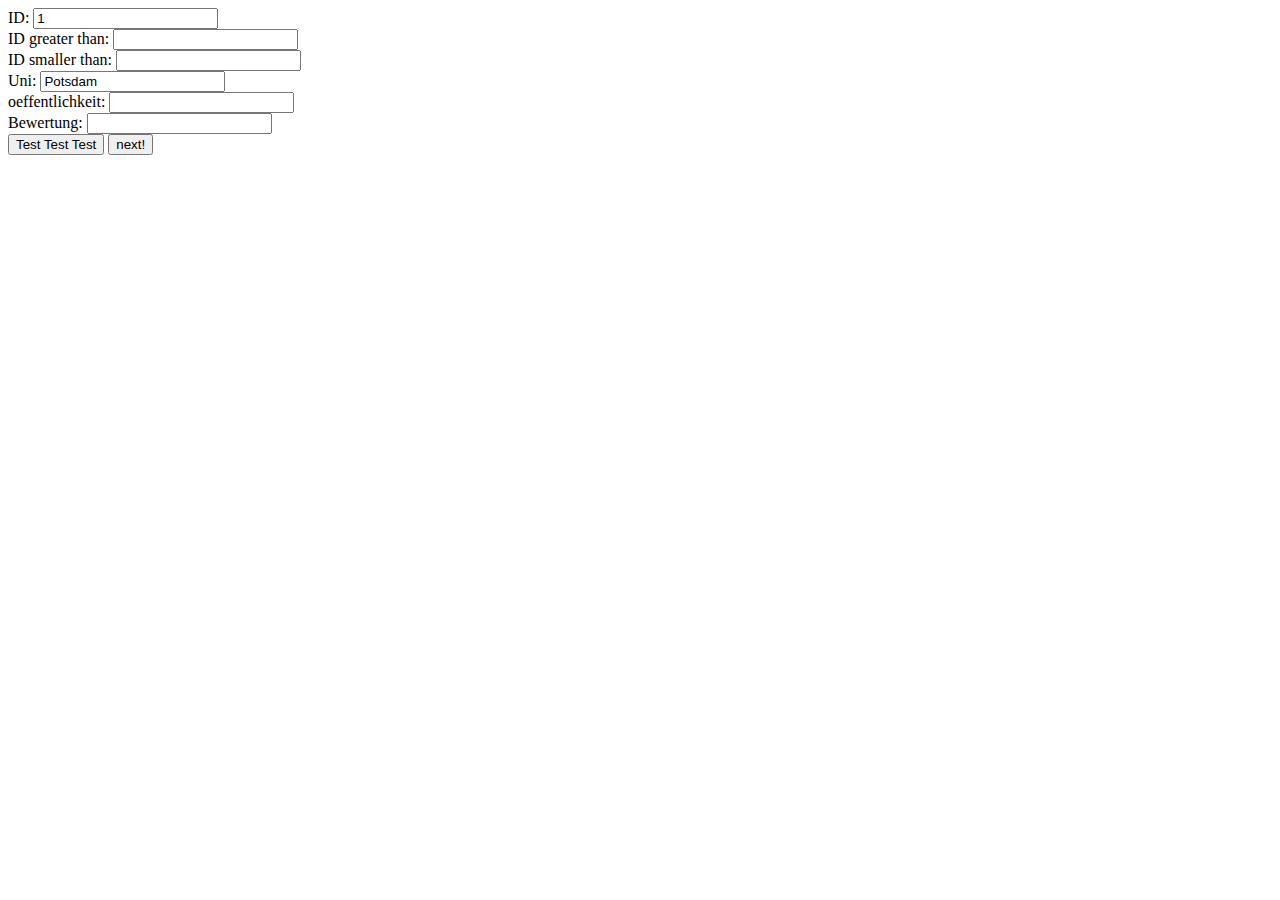
==== display.html @ 9f505f9f "posting data via fromform" ====
<!DOCTYPE html>
<html lang="en">
<head>
    <meta charset="UTF-8">
    <title>Display</title>
</head>
<body>
<script
        src="https://code.jquery.com/jquery-3.1.1.js"
        integrity="sha256-16cdPddA6VdVInumRGo6IbivbERE8p7CQR3HzTBuELA="
        crossorigin="anonymous"></script>
<?php include 'service.php'; ?>
<script src="bonsai.js"></script>
<script src="diagram.js"></script>
<script src="serviceout.js"></script>
<script src="Listingout.js"></script>
ID:
<input id="id" value="1" class="Filter"><br>
ID greater than:
<input id="idgreat" value="" class="Filter"><br>
ID smaller than:
<input id="idsmall" value="" class="Filter"><br>
Uni:
<input id="Uni" value="Potsdam" class="Filter"><br>
oeffentlichkeit:
<input id="oeffentlichkeit" value="" class="Filter"><br>
Bewertung:
<input id="Bewertung" value="" class="Filter"><br>
<button onClick="javascript:location.reload()" target="_self">Test Test Test</button>
<button onClick="document.getElementById('diagram').innerHTML = '';showall(Listing())">next!</button>
<div id="diagram"></div>
</body>
</html>
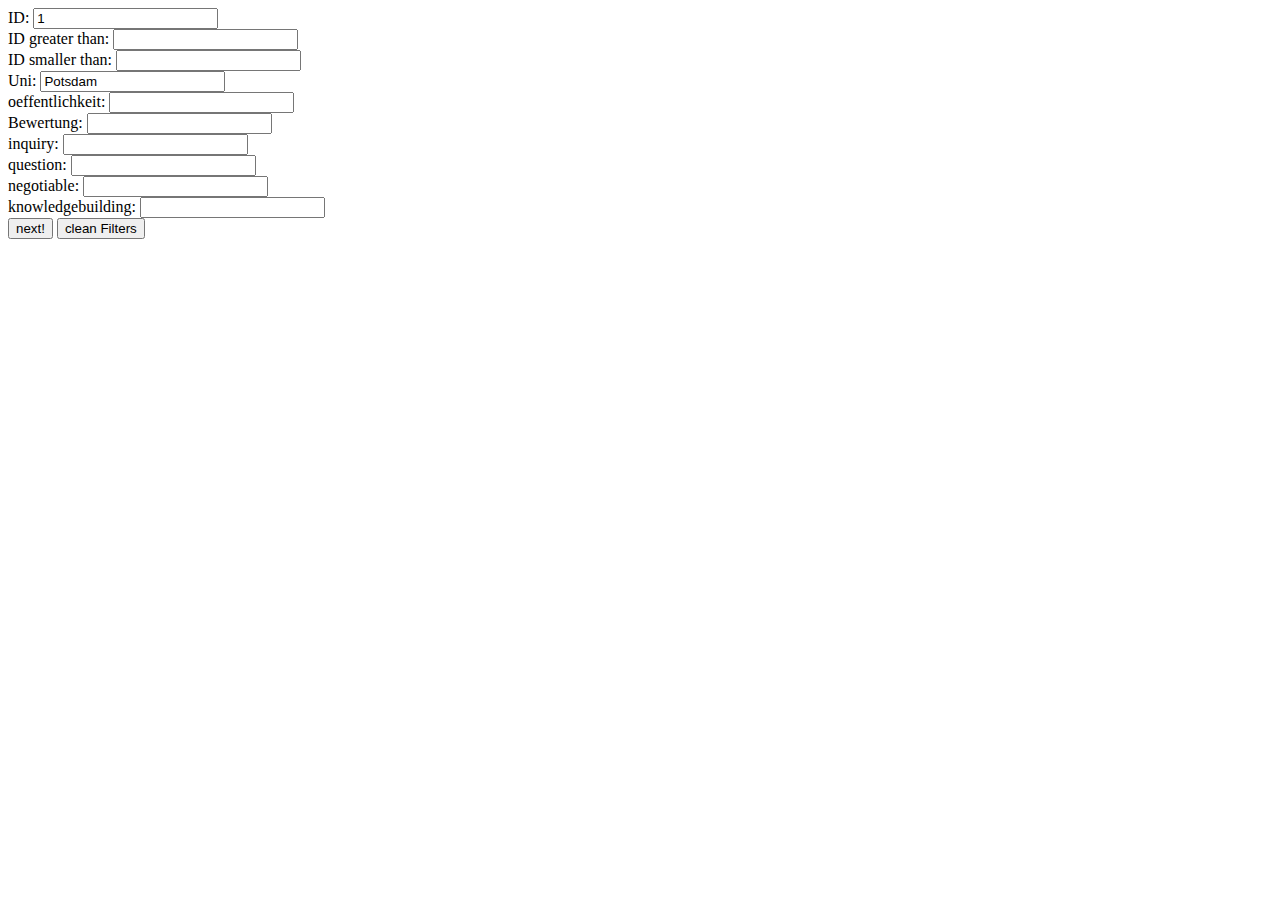
==== commit d4180926: "better style and clean Filter button" ====
--- a/display.html
+++ b/display.html
@@ -15,19 +15,28 @@
 <script src="serviceout.js"></script>
 <script src="Listingout.js"></script>
 ID:
-<input id="id" value="1" class="Filter"><br>
+<input name="id" value="1" class="idclass"><br>
 ID greater than:
-<input id="idgreat" value="" class="Filter"><br>
+<input name="idgreat" value="" class="idclass"><br>
 ID smaller than:
-<input id="idsmall" value="" class="Filter"><br>
+<input name="idsmall" value="" class="idclass"><br>
 Uni:
-<input id="Uni" value="Potsdam" class="Filter"><br>
+<input name="Uni" value="Potsdam" class="stringFilter"><br>
 oeffentlichkeit:
-<input id="oeffentlichkeit" value="" class="Filter"><br>
+<input name="oeffentlichkeit" value="" class="dimensionFilter"><br>
 Bewertung:
-<input id="Bewertung" value="" class="Filter"><br>
-<button onClick="javascript:location.reload()" target="_self">Test Test Test</button>
+<input name="Bewertung" value="" class="dimensionFilter"><br>
+inquiry:
+<input name="inquiry" value="" class="dimensionFilter"><br>
+question:
+<input name="question" value="" class="dimensionFilter"><br>
+negotiable:
+<input name="negotiable" value="" class="dimensionFilter"><br>
+knowledgebuilding:
+<input name="knowledgebuilding" value="" class="dimensionFilter"><br>
+<!-- <button onClick="javascript:location.reload()" target="_self">Test Test Test</button> -->
 <button onClick="document.getElementById('diagram').innerHTML = '';showall(Listing())">next!</button>
+<button onClick="cleanFilter(); return false">clean Filters</button>
 <div id="diagram"></div>
 </body>
 </html>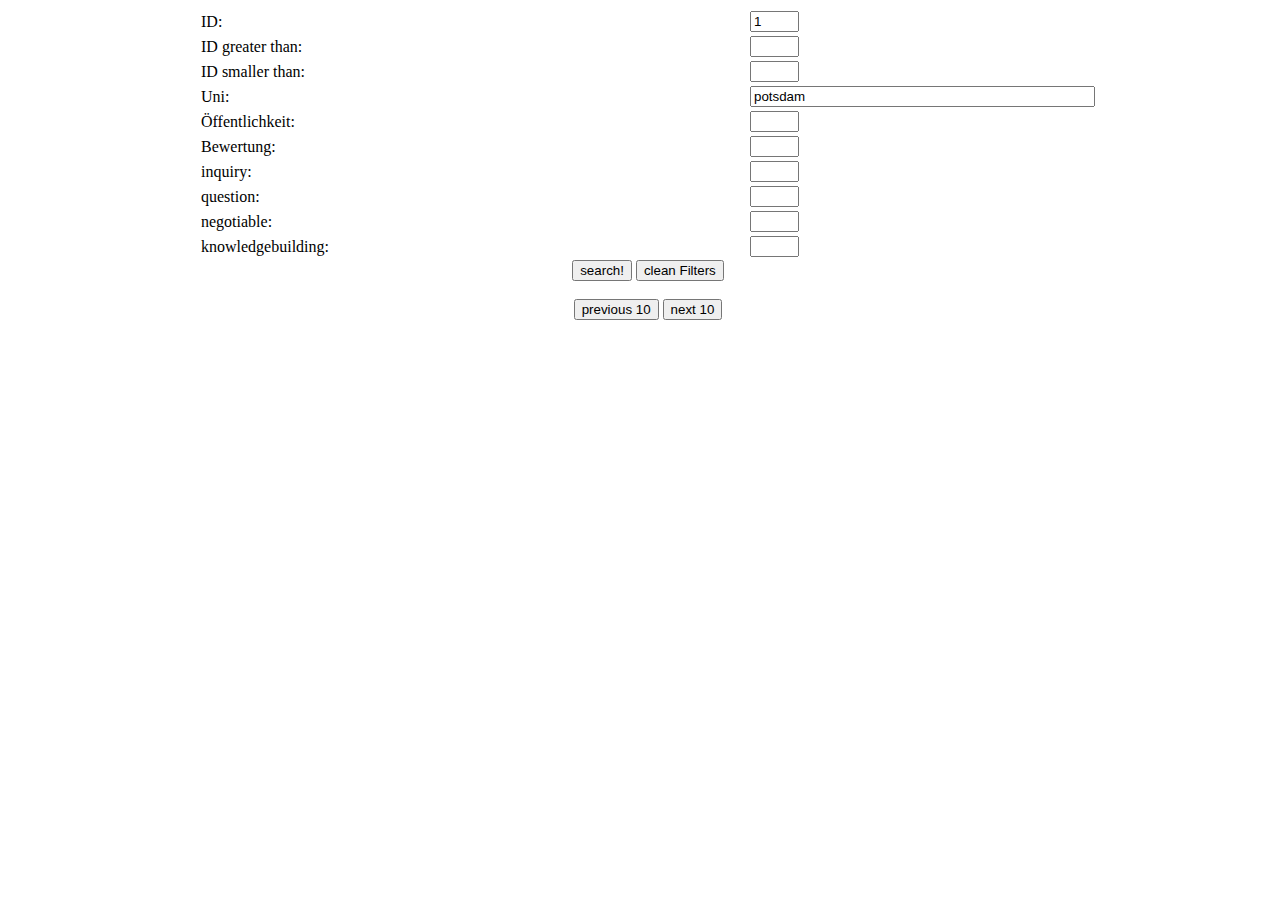
==== commit a685efcb: "various styles" ====
--- a/display.html
+++ b/display.html
@@ -2,41 +2,147 @@
 <html lang="en">
 <head>
     <meta charset="UTF-8">
+    <meta http-equiv="X-UA-Compatible" content="IE=edge">
+    <meta name="viewport" content="width=device-width, initial-scale=1">
     <title>Display</title>
+    <link href="libs/bootstrap-3.3.7-dist/css/bootstrap.css" rel="stylesheet">
+    <style>
+        .dia {float: left; padding: 20px;}
+    </style>
 </head>
-<body>
-<script
-        src="https://code.jquery.com/jquery-3.1.1.js"
-        integrity="sha256-16cdPddA6VdVInumRGo6IbivbERE8p7CQR3HzTBuELA="
-        crossorigin="anonymous"></script>
+<body style="width:100%;">
+<script src="libs/jquery.js"></script>
+<script src="libs/bootstrap-3.3.7-dist/js/bootstrap.min.js"></script>
 <?php include 'service.php'; ?>
 <script src="bonsai.js"></script>
 <script src="diagram.js"></script>
 <script src="serviceout.js"></script>
 <script src="Listingout.js"></script>
-ID:
-<input name="id" value="1" class="idclass"><br>
-ID greater than:
-<input name="idgreat" value="" class="idclass"><br>
-ID smaller than:
-<input name="idsmall" value="" class="idclass"><br>
-Uni:
-<input name="Uni" value="Potsdam" class="stringFilter"><br>
-oeffentlichkeit:
-<input name="oeffentlichkeit" value="" class="dimensionFilter"><br>
-Bewertung:
-<input name="Bewertung" value="" class="dimensionFilter"><br>
-inquiry:
-<input name="inquiry" value="" class="dimensionFilter"><br>
-question:
-<input name="question" value="" class="dimensionFilter"><br>
-negotiable:
-<input name="negotiable" value="" class="dimensionFilter"><br>
-knowledgebuilding:
-<input name="knowledgebuilding" value="" class="dimensionFilter"><br>
-<!-- <button onClick="javascript:location.reload()" target="_self">Test Test Test</button> -->
-<button onClick="document.getElementById('diagram').innerHTML = '';showall(Listing())">next!</button>
-<button onClick="cleanFilter(); return false">clean Filters</button>
-<div id="diagram"></div>
+<div align="center">
+<table style="width:900px" class="table table-bordered table-striped js-options-table">
+    <tr>
+        <td width="70%">
+            ID:
+        </td>
+        <td>
+            <input name="id" value="1" class="idclass" size="3">
+        </td>
+    </tr>
+    <tr>
+        <td>
+            ID greater than:
+        </td>
+        <td>
+            <input name="idgreat" value="" class="idclass" size="3">
+        </td>
+    </tr>
+    <tr>
+        <td>
+            ID smaller than:
+        </td>
+        <td>
+            <input name="idsmall" value="" class="idclass" size="3">
+        </td>
+    </tr>
+    <tr>
+        <td>
+            Uni:
+        </td>
+        <td>
+            <input name="uni" value="potsdam" class="stringFilter" size="40">
+        </td>
+    </tr>
+    <tr>
+        <td>
+            Öffentlichkeit:
+        </td>
+        <td>
+            <input name="audience" value="" class="dimensionFilter" size="3">
+        </td>
+    </tr>
+    <tr>
+        <td>
+            Bewertung:
+        </td>
+        <td>
+            <input name="assessment" value="" class="dimensionFilter" size="3">
+        </td>
+    </tr>
+    <tr>
+        <td>
+            inquiry:
+        </td>
+        <td>
+            <input name="inquiry" value="" class="dimensionFilter" size="3">
+        </td>
+    </tr>
+    <tr>
+        <td>
+            question:
+        </td>
+        <td>
+            <input name="question" value="" class="dimensionFilter" size="3">
+        </td>
+    </tr>
+    <tr>
+        <td>
+            negotiable:
+        </td>
+        <td>
+            <input name="negotiable" value="" class="dimensionFilter" size="3">
+        </td>
+    </tr>
+    <tr>
+        <td>
+            knowledgebuilding:
+        </td>
+        <td>
+            <input name="knowledgebuilding" value="" class="dimensionFilter" size="3">
+        </td>
+    </tr>
+</table>
+    <button type="button" class="btn btn-primary" onClick="cleanall();showall(Listing())">search!</button>
+    <button type="button" class="btn btn-default" onClick="cleanFilter(); return false">clean Filters</button><br> <br>
+    <button type="button" class="btn btn-primary" onClick="cleanall();previous(Listing());return false;">previous 10</button>
+    <button type="button" class="btn btn-primary" onClick="cleanall();next(Listing());return false;">next 10</button>
+</div>
+<table border="0">
+    <tr>
+        <td>
+            <div  id="diagram0" class="dia"></div>
+        </td>
+        <td>
+            <div  id="diagram1" class="dia"></div>
+        </td>
+        <td>
+            <div  id="diagram2" class="dia"></div>
+        </td>
+        <td>
+            <div  id="diagram3" class="dia"></div>
+        </td>
+        <td>
+            <div  id="diagram4" class="dia"></div>
+        </td>
+        <td>
+            <div  id="diagram5" class="dia"></div>
+        </td>
+        <td>
+            <div  id="diagram6" class="dia"></div>
+        </td>
+        <td>
+            <div  id="diagram7" class="dia"></div>
+        </td>
+        <td>
+            <div  id="diagram8" class="dia"></div>
+        </td>
+        <td>
+            <div  id="diagram9" class="dia"></div>
+        </td>
+        <td>
+            <div  id="diagram10" class="dia"></div>
+        </td>
+    </tr>
+</table>
+
 </body>
 </html>